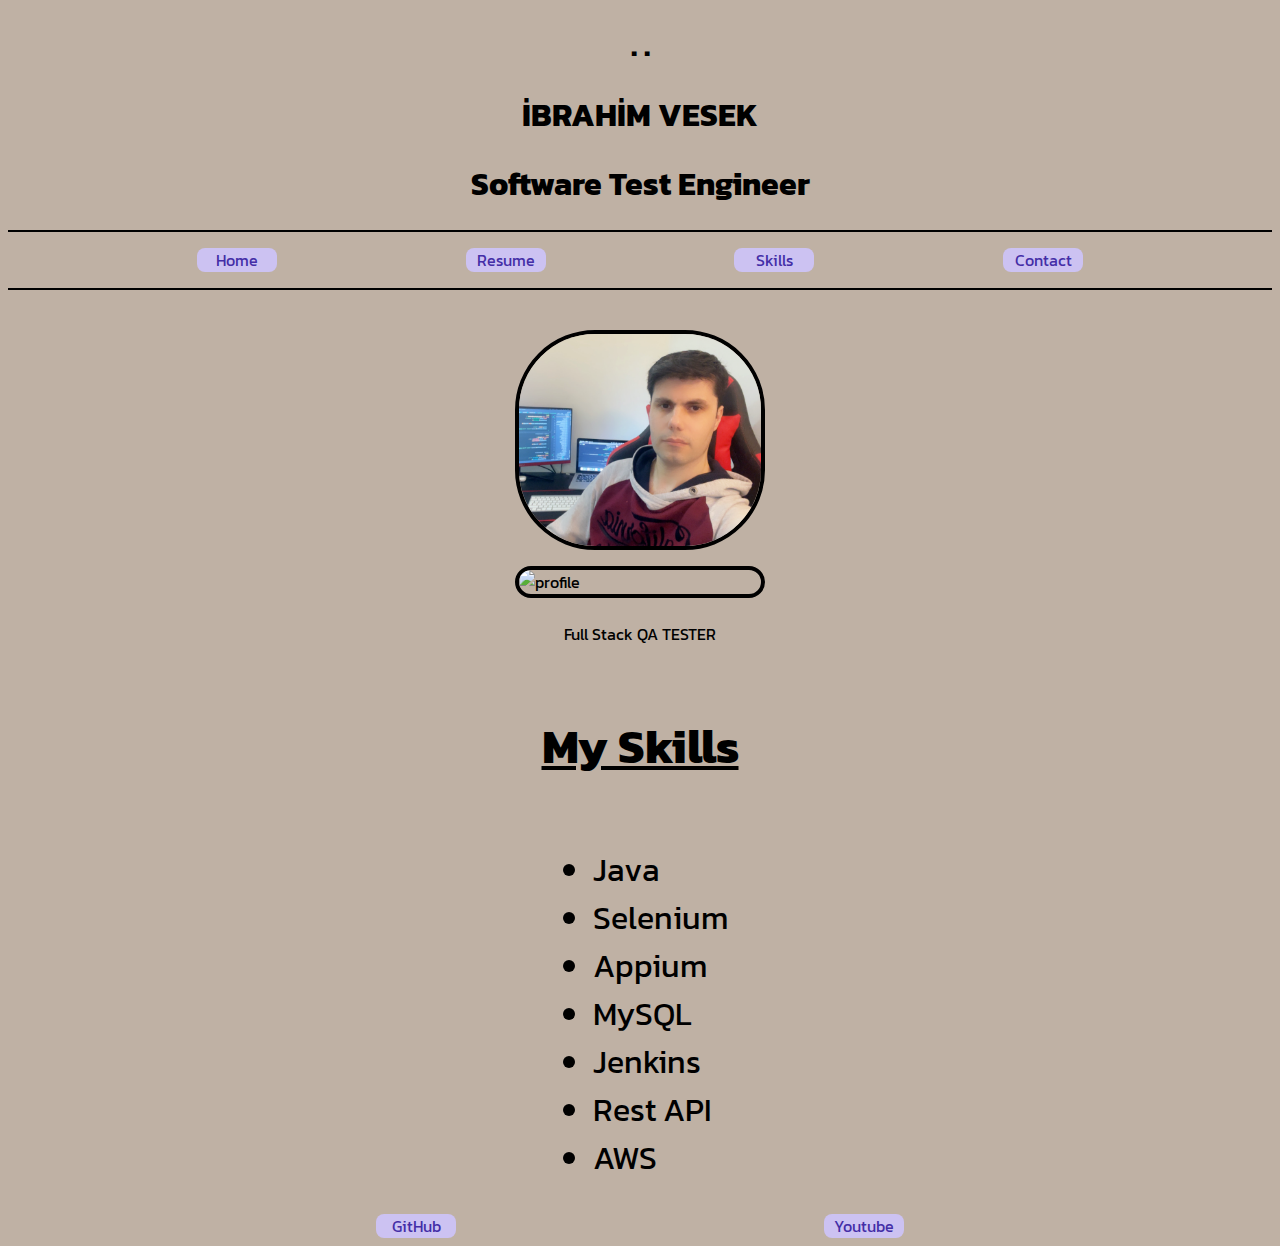
==== index.html @ e38f7470 "ı" ====
<!DOCTYPE html>
<html lang="en">
<head>
    <meta charset="UTF-8">
    <meta http-equiv="X-UA-Compatible" content="IE=edge">
    <meta name="viewport" content="width=device-width, initial-scale=1.0">
    <link rel="stylesheet" href="./index.css">
    <title>İBRAHİM VESEK</title>
</head>
<body>
    <div class="baslik">
        <h1>.                                              .</h1>
        <h1>İBRAHİM VESEK</h1>
        <h1>Software Test Engineer</h1>
    </div>
    <div class="navbar">
        <a href="/index.html">Home</a>
        <a href="/resume.txt">Resume</a>
        <a href="/skills.txt">Skills</a>
        <a href="/contact.txt">Contact</a>
    </div>
    
    <div class="resume">
        <img src="./ibrahim.png" alt="profile">
        <img src="./ibrahim-2.JPG" alt="profile">
       <p>Full Stack QA TESTER</p>
    </div>
    <div class="skills">
        <h3>My Skills</h3>
        <ul>
            <li>Java</li>
            <li>Selenium</li>
            <li>Appium</li>
            <li>MySQL</li>
            <li>Jenkins</li>
            <li>Rest API</li>
            <li>AWS</li>
        </ul>
    </div>
    <div class="contact">
        <a href="https://github.com/ibrahimvesek101">GitHub</a>
        <a href="https://www.youtube.com/channel/UCKSZUVG73uSQCesY9J2ja6g">Youtube</a>
    </div>
</body>
</html>
---- index.css ----
@import url('https://fonts.googleapis.com/css2?family=Kanit&display=swap');

:root{
    --primary: #F2F2F2;
    --secondary: #BFB1A4;
    --third: #73675C;
    --fourth: #D9AA52;
    --fifth: #CCC2F2;
}

*{
    box-sizing: border-box;
    font-family: 'Kanit', sans-serif;
}

html,body {
    background-color: var(--secondary);
}

.baslik {
    text-align: center;
    border-bottom: 2px solid black;
}

.navbar {
    display: flex;
    justify-content:space-evenly;
    margin-top: 1rem;
    padding-bottom: 1rem;
    border-bottom: 2px solid black;
}

.navbar > a {
    text-decoration: none;
    background-color: var(--fifth);
    border-radius: 0.5rem;
    width: 5rem;
    text-align: center;
    color: rgb(68, 46, 167);
}

.navbar > a:hover {
    background-color: aqua;
}

.resume {
    display: flex;
    flex-direction: column;
    justify-content: center;
    align-items: center;
    margin-top: 2rem;
}

.resume > img {
    width: 250px;
    border-radius: 5rem;
    border: 4px solid black;
    margin: 0.5rem;
    
}

.skills{
    display: flex;
    flex-direction: column;
    justify-content: center;
    align-items: center;
}

.skills > h3 {
    font-size: 3rem;
    text-decoration: underline;
}

ul > li {
    font-size: 2rem;
}

.contact {
    display: flex;
    justify-content:space-evenly;
    margin-top: 1rem;
}

.contact > a {
    text-decoration: none;
    background-color: var(--fifth);
    border-radius: 0.5rem;
    width: 5rem;
    text-align: center;
    color: rgb(68, 46, 167);
}
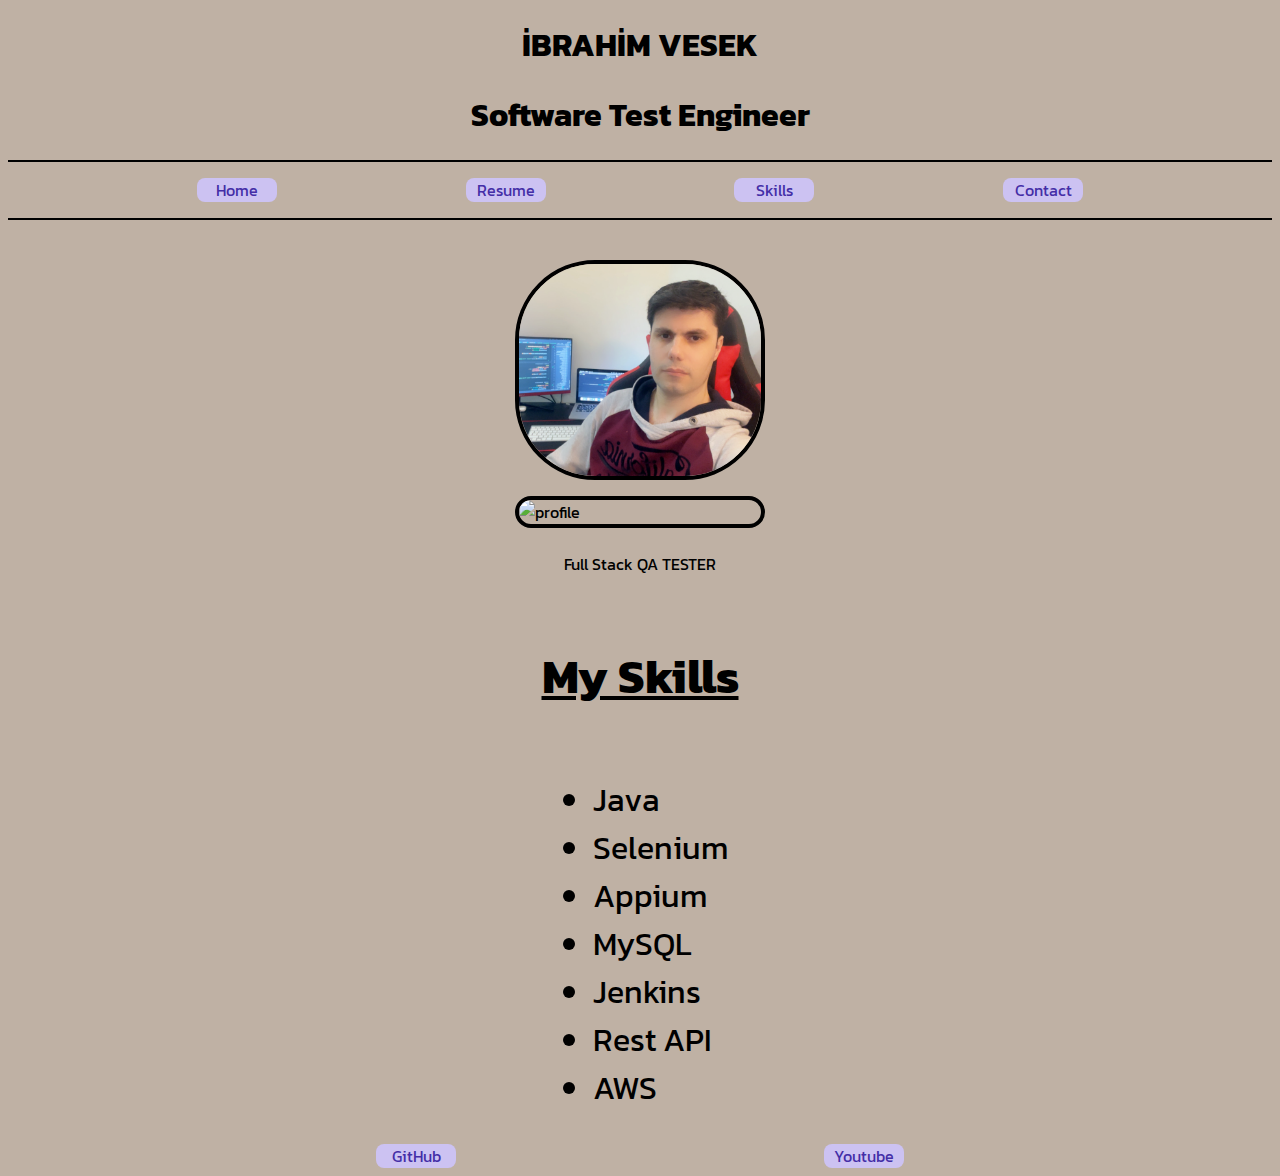
==== commit a9de19b6: "l" ====
--- a/index.html
+++ b/index.html
@@ -9,7 +9,6 @@
 </head>
 <body>
     <div class="baslik">
-        <h1>.                                              .</h1>
         <h1>İBRAHİM VESEK</h1>
         <h1>Software Test Engineer</h1>
     </div>
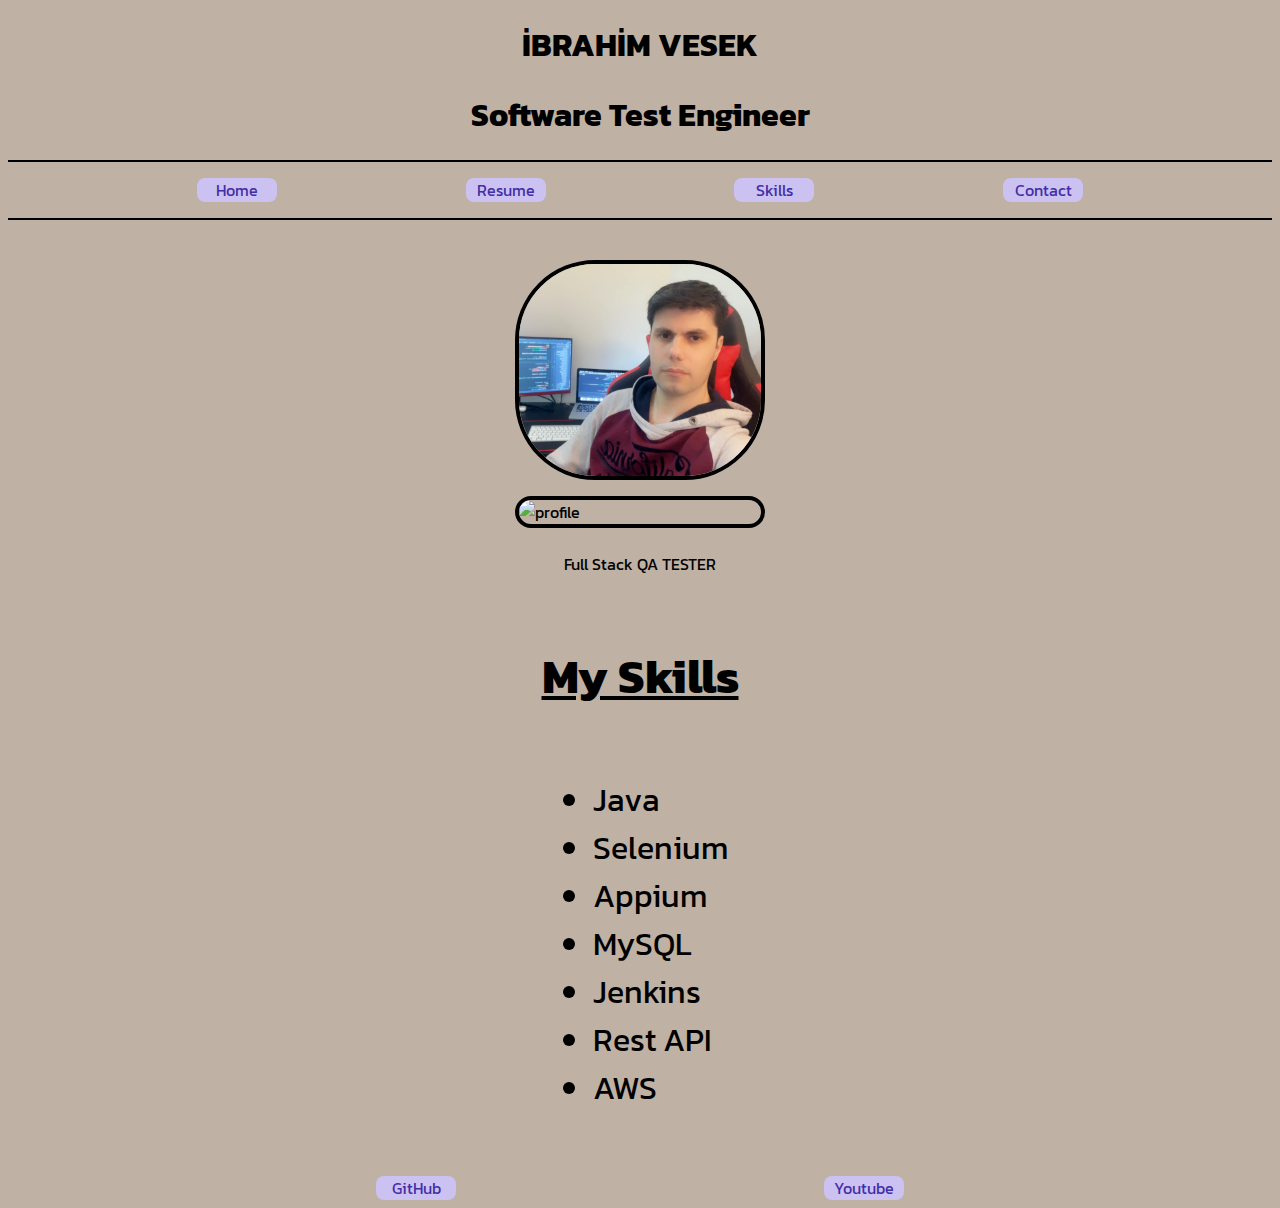
==== commit 98e5e5bc: "h" ====
--- a/index.html
+++ b/index.html
@@ -18,7 +18,6 @@
         <a href="/skills.txt">Skills</a>
         <a href="/contact.txt">Contact</a>
     </div>
-    
     <div class="resume">
         <img src="./ibrahim.png" alt="profile">
         <img src="./ibrahim-2.JPG" alt="profile">
--- a/index.css
+++ b/index.css
@@ -78,7 +78,7 @@
 .contact {
     display: flex;
     justify-content:space-evenly;
-    margin-top: 1rem;
+    margin-top: 3rem;
 }
 
 .contact > a {
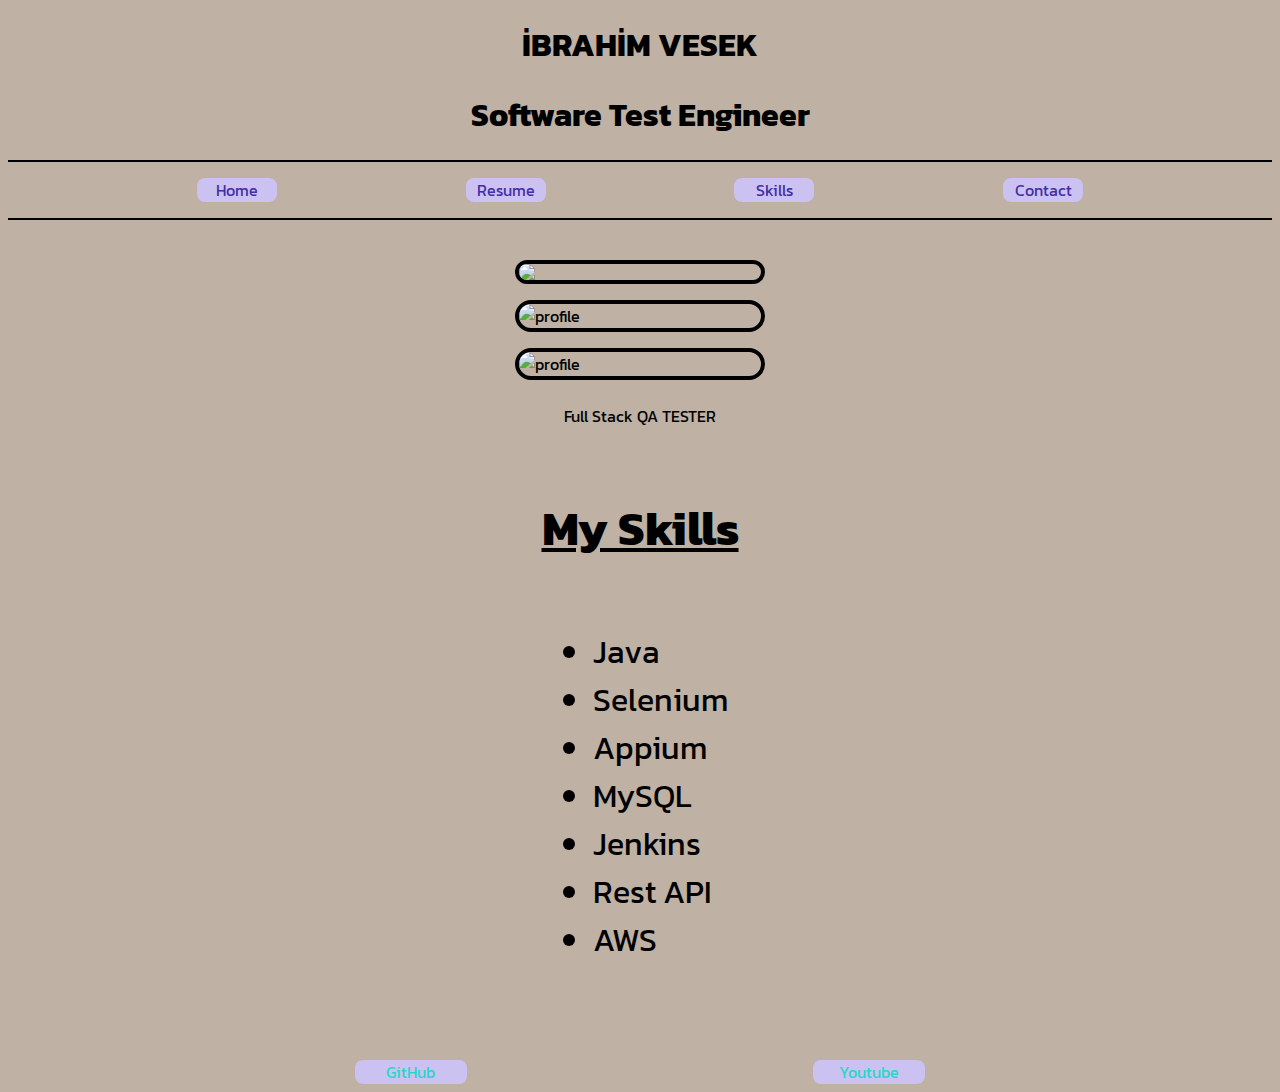
==== commit bbad5845: "g" ====
--- a/index.html
+++ b/index.html
@@ -19,8 +19,9 @@
         <a href="/contact.txt">Contact</a>
     </div>
     <div class="resume">
-        <img src="./ibrahim.png" alt="profile">
-        <img src="./ibrahim-2.JPG" alt="profile">
+        <img src="./ibrahim_1.png">
+        <img src="./ibrahim_2.png" alt="profile">
+        <img src="./ibrahim_3.JPG" alt="profile">
        <p>Full Stack QA TESTER</p>
     </div>
     <div class="skills">
@@ -40,4 +41,5 @@
         <a href="https://www.youtube.com/channel/UCKSZUVG73uSQCesY9J2ja6g">Youtube</a>
     </div>
 </body>
+
 </html>--- a/index.css
+++ b/index.css
@@ -78,14 +78,15 @@
 .contact {
     display: flex;
     justify-content:space-evenly;
-    margin-top: 3rem;
+    margin-top: 5rem;
+    
 }
 
 .contact > a {
     text-decoration: none;
     background-color: var(--fifth);
     border-radius: 0.5rem;
-    width: 5rem;
+    width: 7rem;
     text-align: center;
-    color: rgb(68, 46, 167);
+    color: rgb(40, 215, 201);
 }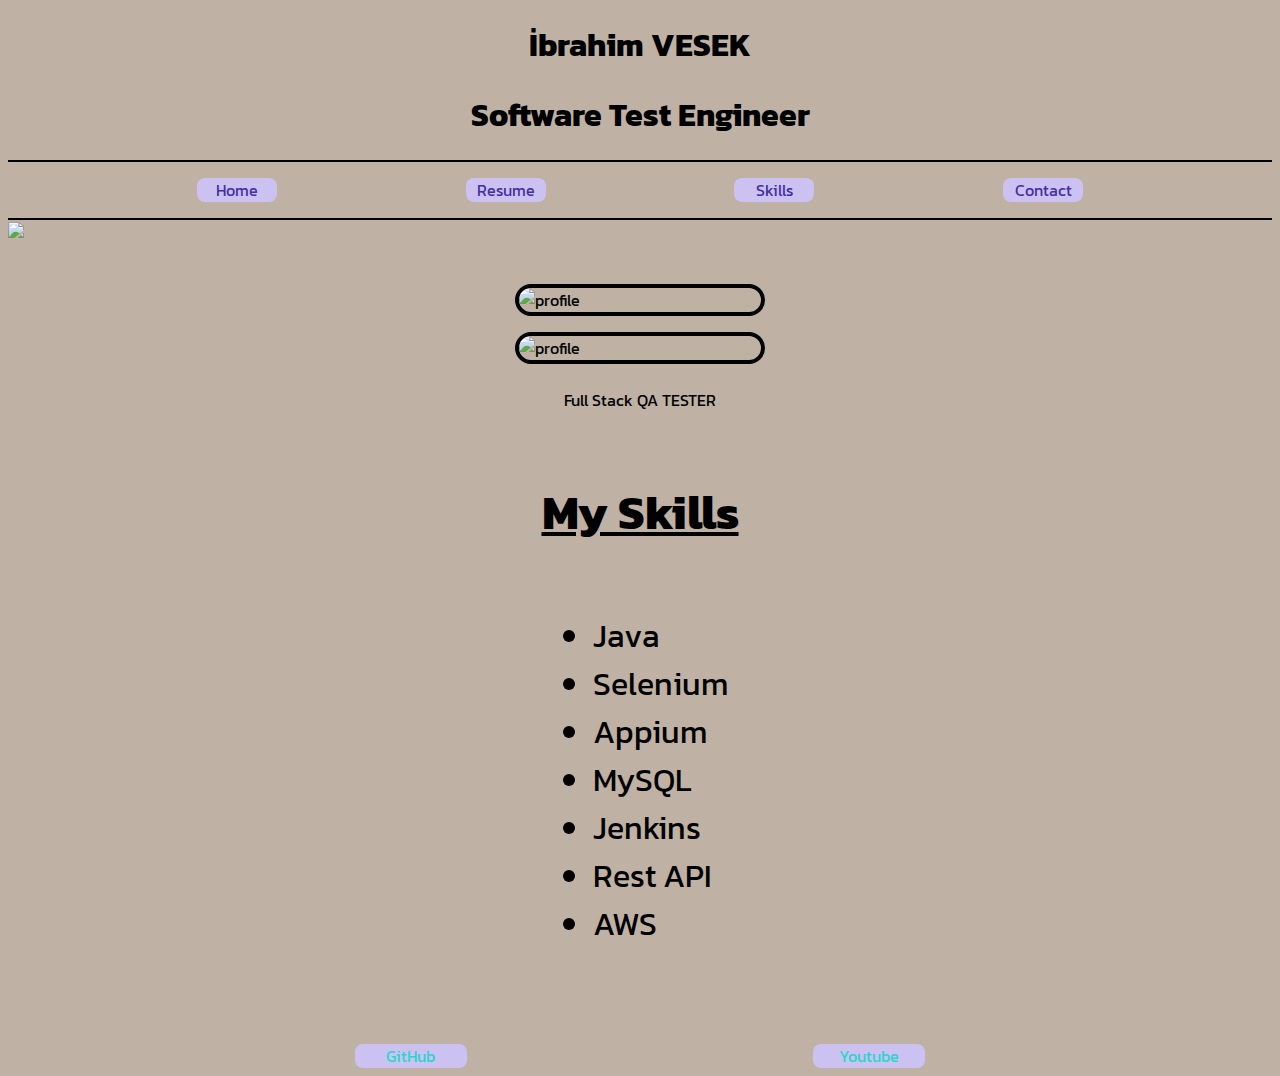
==== commit 2e6ec1b7: "pom" ====
--- a/index.html
+++ b/index.html
@@ -5,41 +5,44 @@
     <meta http-equiv="X-UA-Compatible" content="IE=edge">
     <meta name="viewport" content="width=device-width, initial-scale=1.0">
     <link rel="stylesheet" href="./index.css">
-    <title>İBRAHİM VESEK</title>
+    <title>İbrahim Vesek</title>
 </head>
 <body>
-    <div class="baslik">
-        <h1>İBRAHİM VESEK</h1>
-        <h1>Software Test Engineer</h1>
-    </div>
-    <div class="navbar">
-        <a href="/index.html">Home</a>
-        <a href="/resume.txt">Resume</a>
-        <a href="/skills.txt">Skills</a>
-        <a href="/contact.txt">Contact</a>
-    </div>
-    <div class="resume">
-        <img src="./ibrahim_1.png">
-        <img src="./ibrahim_2.png" alt="profile">
-        <img src="./ibrahim_3.JPG" alt="profile">
-       <p>Full Stack QA TESTER</p>
-    </div>
-    <div class="skills">
-        <h3>My Skills</h3>
-        <ul>
-            <li>Java</li>
-            <li>Selenium</li>
-            <li>Appium</li>
-            <li>MySQL</li>
-            <li>Jenkins</li>
-            <li>Rest API</li>
-            <li>AWS</li>
-        </ul>
-    </div>
-    <div class="contact">
-        <a href="https://github.com/ibrahimvesek101">GitHub</a>
-        <a href="https://www.youtube.com/channel/UCKSZUVG73uSQCesY9J2ja6g">Youtube</a>
-    </div>
+<div class="baslik">
+    <h1>İbrahim VESEK</h1>
+    <h1>Software Test Engineer</h1>
+</div>
+<div class="navbar">
+    <a href="/index.html">Home</a>
+    <a href="/resume.txt">Resume</a>
+    <a href="/skills.txt">Skills</a>
+    <a href="/contact.txt">Contact</a>
+</div>
+<div class="ust_resim">
+    <img src="./ibrahim_1.png">
+</div>
+
+<div class="resume">
+    <img src="./ibrahim_2.png" alt="profile">
+    <img src="./ibrahim_3.JPG" alt="profile">
+    <p>Full Stack QA TESTER</p>
+</div>
+<div class="skills">
+    <h3>My Skills</h3>
+    <ul>
+        <li>Java</li>
+        <li>Selenium</li>
+        <li>Appium</li>
+        <li>MySQL</li>
+        <li>Jenkins</li>
+        <li>Rest API</li>
+        <li>AWS</li>
+    </ul>
+</div>
+<div class="contact">
+    <a href="https://github.com/ibrahimvesek101">GitHub</a>
+    <a href="https://www.youtube.com/channel/UCKSZUVG73uSQCesY9J2ja6g">Youtube</a>
+</div>
 </body>
 
 </html>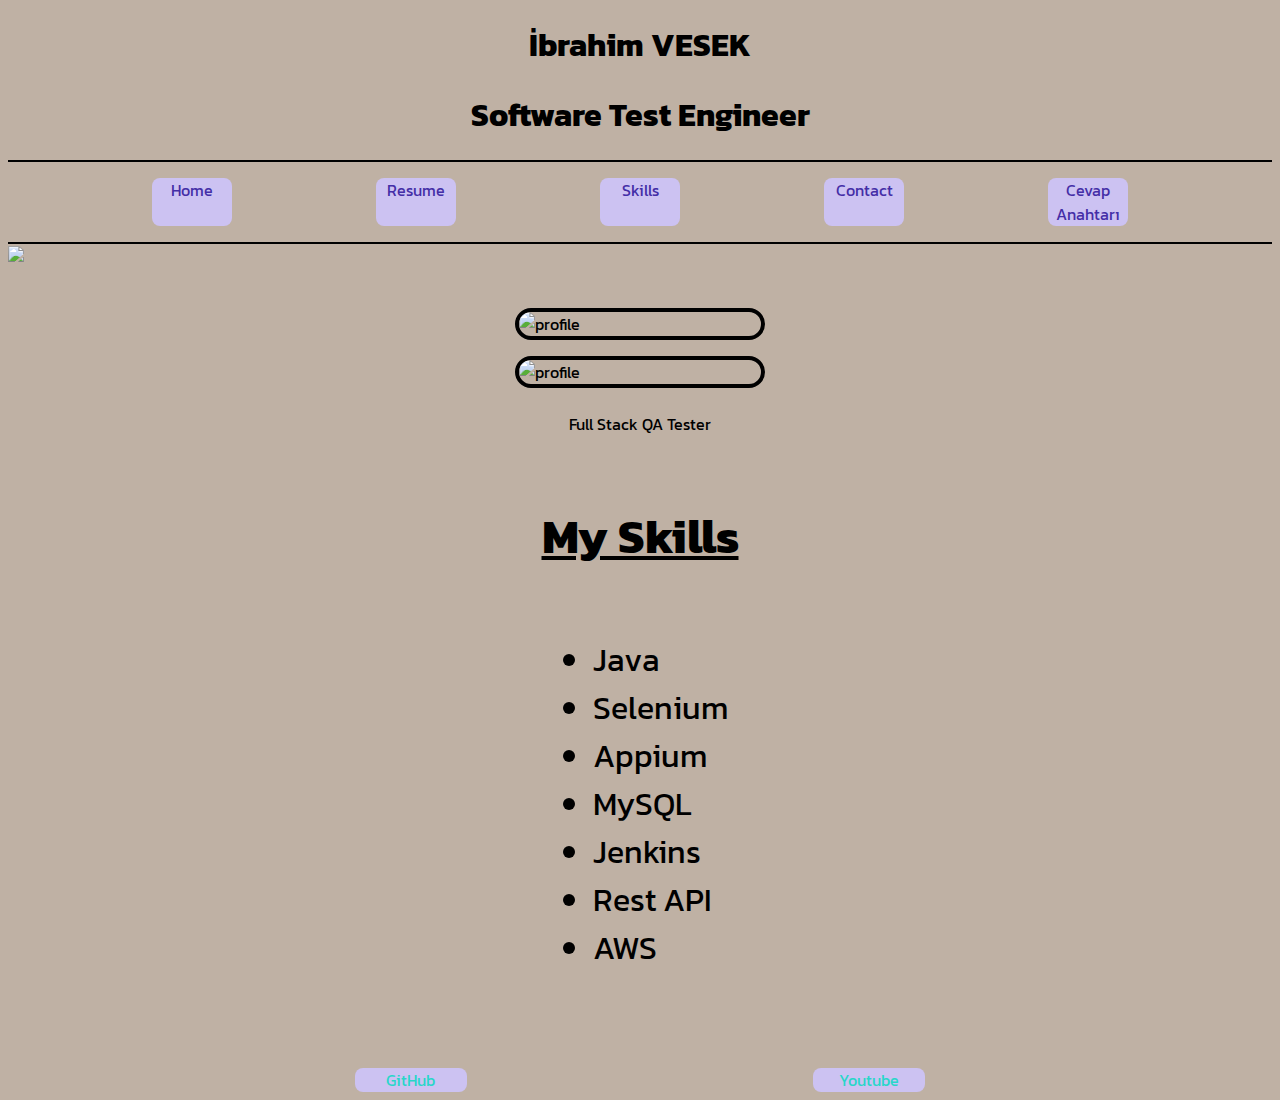
==== commit fc11e91b: "cevap anahtarı" ====
--- a/index.html
+++ b/index.html
@@ -17,6 +17,7 @@
     <a href="/resume.txt">Resume</a>
     <a href="/skills.txt">Skills</a>
     <a href="/contact.txt">Contact</a>
+    <a href="/cevap_anahtari.html">Cevap Anahtarı</a>
 </div>
 <div class="ust_resim">
     <img src="./ibrahim_1.png">
@@ -25,7 +26,7 @@
 <div class="resume">
     <img src="./ibrahim_2.png" alt="profile">
     <img src="./ibrahim_3.JPG" alt="profile">
-    <p>Full Stack QA TESTER</p>
+    <p>Full Stack QA Tester</p>
 </div>
 <div class="skills">
     <h3>My Skills</h3>
